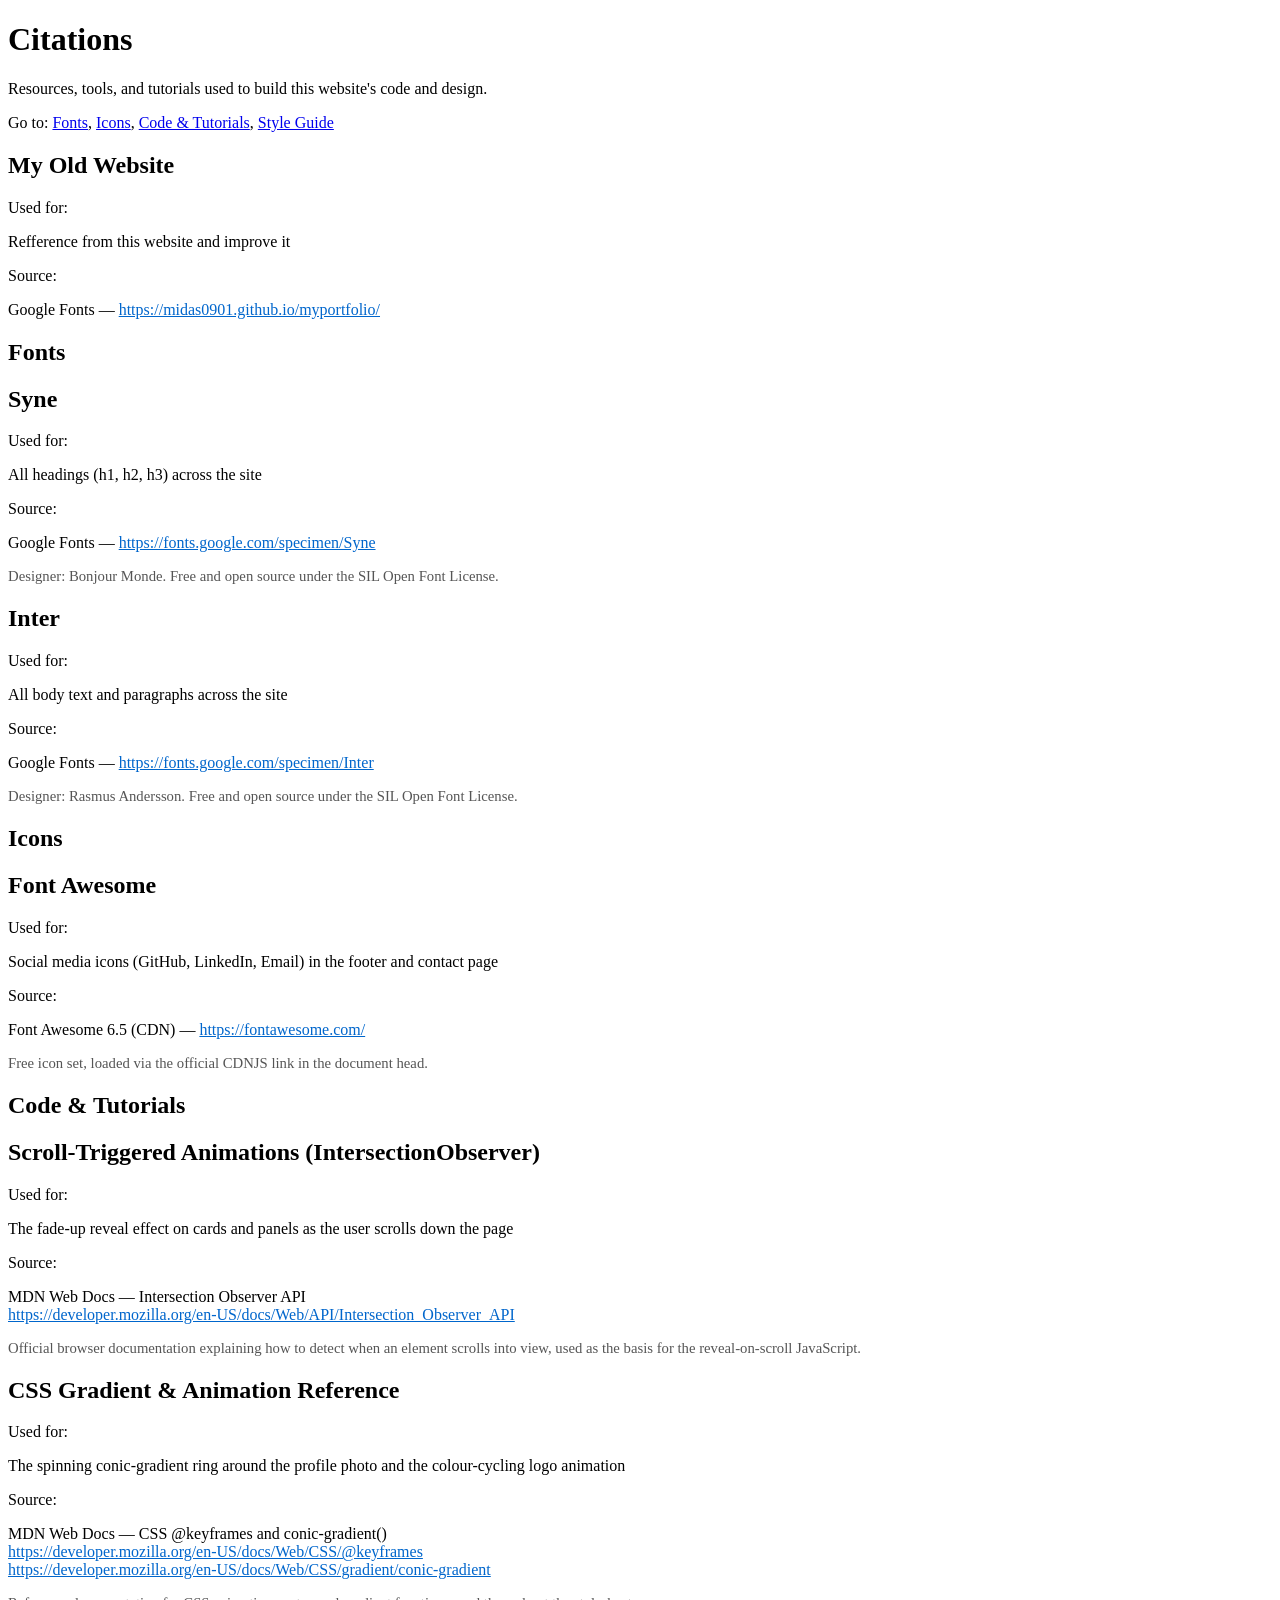
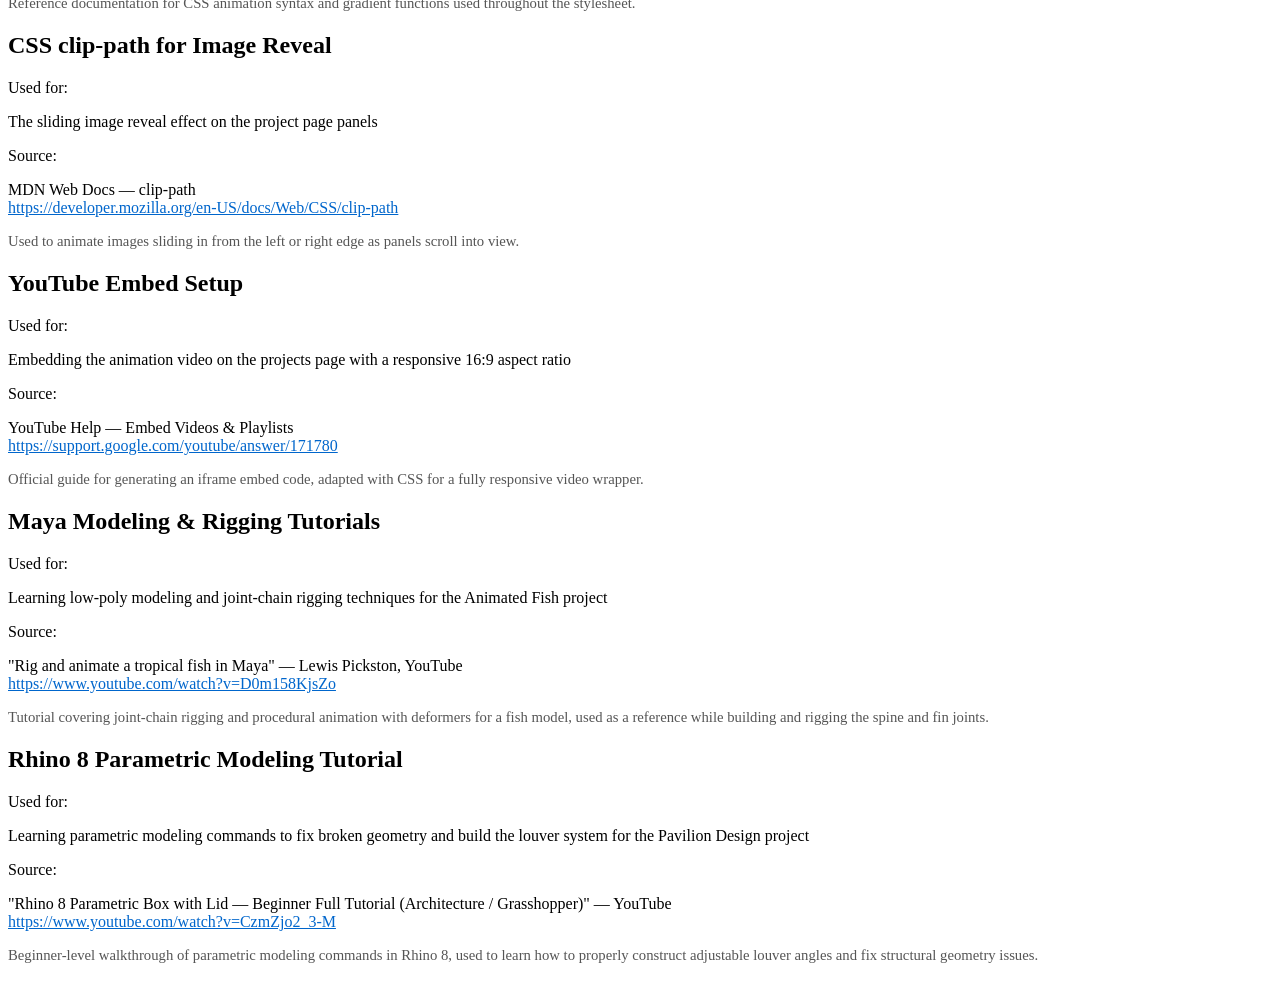
==== citations.html @ b777685e "Add files via upload" ====
<!DOCTYPE html>
<html lang="en">
<head>
    <meta charset="UTF-8">
    <meta name="viewport" content="width=device-width, initial-scale=1.0">
    <title>Citations — Phumnawat Phosawatmanee</title>
    <link rel="stylesheet" href="https://fonts.googleapis.com/css2?family=Inter:wght@400;500;600;700&family=Syne:wght@700;800&display=swap">
    <link rel="stylesheet" href="https://cdnjs.cloudflare.com/ajax/libs/font-awesome/6.5.0/css/all.min.css">
    <link rel="stylesheet" href="CSS/main.css">
    <style>
        /* Page-specific additions */
        .cite-item {
            margin-bottom: 1.2rem;
        }

        .cite-item .sg-label {
            margin-top: 0;
        }

        .cite-link {
            color: #0066cc;
            word-break: break-all;
        }

        .cite-note {
            color: #555;
            font-size: 0.92rem;
            margin-top: 0.2rem;
        }
    </style>
</head>
<body>
    <h1>Citations</h1>
    <p class="intro-desc">Resources, tools, and tutorials used to build this website's code and design.</p>

    <p class="jump-links">
        Go to:
        <a href="#fonts">Fonts</a>,
        <a href="#icons">Icons</a>,
        <a href="#code-help">Code &amp; Tutorials</a>,
        <a href="styleguide.html">Style Guide</a>
    </p>

    <!-- FONTS-->
        <section>
        <h2>My Old Website</h2>
        <div class="cite-item">
            <p class="sg-label">Used for:</p>
            <p class="sg-value">Refference from this website and improve it</p>

            <p class="sg-label">Source:</p>
            <p class="sg-value">
                Google Fonts —
                <a class="cite-link" href="https://midas0901.github.io/myportfolio/" target="_blank">https://midas0901.github.io/myportfolio/</a>
            </p>
        </div>
    </section>
    <section id="fonts">
        <h2>Fonts</h2>
    </section>

    <section>
        <h2>Syne</h2>
        <div class="cite-item">
            <p class="sg-label">Used for:</p>
            <p class="sg-value">All headings (h1, h2, h3) across the site</p>

            <p class="sg-label">Source:</p>
            <p class="sg-value">
                Google Fonts —
                <a class="cite-link" href="https://fonts.google.com/specimen/Syne" target="_blank">https://fonts.google.com/specimen/Syne</a>
            </p>
            <p class="cite-note">Designer: Bonjour Monde. Free and open source under the SIL Open Font License.</p>
        </div>
    </section>

    <section>
        <h2>Inter</h2>
        <div class="cite-item">
            <p class="sg-label">Used for:</p>
            <p class="sg-value">All body text and paragraphs across the site</p>

            <p class="sg-label">Source:</p>
            <p class="sg-value">
                Google Fonts —
                <a class="cite-link" href="https://fonts.google.com/specimen/Inter" target="_blank">https://fonts.google.com/specimen/Inter</a>
            </p>
            <p class="cite-note">Designer: Rasmus Andersson. Free and open source under the SIL Open Font License.</p>
        </div>
    </section>


    <!-- ICONS -->
    <section id="icons">
        <h2>Icons</h2>
    </section>

    <section>
        <h2>Font Awesome</h2>
        <div class="cite-item">
            <p class="sg-label">Used for:</p>
            <p class="sg-value">Social media icons (GitHub, LinkedIn, Email) in the footer and contact page</p>

            <p class="sg-label">Source:</p>
            <p class="sg-value">
                Font Awesome 6.5 (CDN) —
                <a class="cite-link" href="https://fontawesome.com/" target="_blank">https://fontawesome.com/</a>
            </p>
            <p class="cite-note">Free icon set, loaded via the official CDNJS link in the document head.</p>
        </div>
    </section>


    <!-- CODE & TUTORIALS - help me coding-->
    <section id="code-help">
        <h2>Code &amp; Tutorials</h2>
    </section>

    <section>
        <h2>Scroll-Triggered Animations (IntersectionObserver)</h2>
        <div class="cite-item">
            <p class="sg-label">Used for:</p>
            <p class="sg-value">The fade-up reveal effect on cards and panels as the user scrolls down the page</p>

            <p class="sg-label">Source:</p>
            <p class="sg-value">
                MDN Web Docs — Intersection Observer API
                <br>
                <a class="cite-link" href="https://developer.mozilla.org/en-US/docs/Web/API/Intersection_Observer_API" target="_blank">https://developer.mozilla.org/en-US/docs/Web/API/Intersection_Observer_API</a>
            </p>
            <p class="cite-note">Official browser documentation explaining how to detect when an element scrolls into view, used as the basis for the reveal-on-scroll JavaScript.</p>
        </div>
    </section>

    <section>
        <h2>CSS Gradient &amp; Animation Reference</h2>
        <div class="cite-item">
            <p class="sg-label">Used for:</p>
            <p class="sg-value">The spinning conic-gradient ring around the profile photo and the colour-cycling logo animation</p>

            <p class="sg-label">Source:</p>
            <p class="sg-value">
                MDN Web Docs — CSS @keyframes and conic-gradient()
                <br>
                <a class="cite-link" href="https://developer.mozilla.org/en-US/docs/Web/CSS/@keyframes" target="_blank">https://developer.mozilla.org/en-US/docs/Web/CSS/@keyframes</a>
                <br>
                <a class="cite-link" href="https://developer.mozilla.org/en-US/docs/Web/CSS/gradient/conic-gradient" target="_blank">https://developer.mozilla.org/en-US/docs/Web/CSS/gradient/conic-gradient</a>
            </p>
            <p class="cite-note">Reference documentation for CSS animation syntax and gradient functions used throughout the stylesheet.</p>
        </div>
    </section>

    <section>
        <h2>CSS clip-path for Image Reveal</h2>
        <div class="cite-item">
            <p class="sg-label">Used for:</p>
            <p class="sg-value">The sliding image reveal effect on the project page panels</p>

            <p class="sg-label">Source:</p>
            <p class="sg-value">
                MDN Web Docs — clip-path
                <br>
                <a class="cite-link" href="https://developer.mozilla.org/en-US/docs/Web/CSS/clip-path" target="_blank">https://developer.mozilla.org/en-US/docs/Web/CSS/clip-path</a>
            </p>
            <p class="cite-note">Used to animate images sliding in from the left or right edge as panels scroll into view.</p>
        </div>
    </section>

    <section>
        <h2>YouTube Embed Setup</h2>
        <div class="cite-item">
            <p class="sg-label">Used for:</p>
            <p class="sg-value">Embedding the animation video on the projects page with a responsive 16:9 aspect ratio</p>

            <p class="sg-label">Source:</p>
            <p class="sg-value">
                YouTube Help — Embed Videos &amp; Playlists
                <br>
                <a class="cite-link" href="https://support.google.com/youtube/answer/171780" target="_blank">https://support.google.com/youtube/answer/171780</a>
            </p>
            <p class="cite-note">Official guide for generating an iframe embed code, adapted with CSS for a fully responsive video wrapper.</p>
        </div>
    </section>

    <section>
        <h2>Maya Modeling &amp; Rigging Tutorials</h2>
        <div class="cite-item">
            <p class="sg-label">Used for:</p>
            <p class="sg-value">Learning low-poly modeling and joint-chain rigging techniques for the Animated Fish project</p>

            <p class="sg-label">Source:</p>
            <p class="sg-value">
                "Rig and animate a tropical fish in Maya" — Lewis Pickston, YouTube
                <br>
                <a class="cite-link" href="https://www.youtube.com/watch?v=D0m158KjsZo" target="_blank">https://www.youtube.com/watch?v=D0m158KjsZo</a>
            </p>
            <p class="cite-note">Tutorial covering joint-chain rigging and procedural animation with deformers for a fish model, used as a reference while building and rigging the spine and fin joints.</p>
        </div>
    </section>

    <section>
        <h2>Rhino 8 Parametric Modeling Tutorial</h2>
        <div class="cite-item">
            <p class="sg-label">Used for:</p>
            <p class="sg-value">Learning parametric modeling commands to fix broken geometry and build the louver system for the Pavilion Design project</p>

            <p class="sg-label">Source:</p>
            <p class="sg-value">
                "Rhino 8 Parametric Box with Lid — Beginner Full Tutorial (Architecture / Grasshopper)" — YouTube
                <br>
                <a class="cite-link" href="https://www.youtube.com/watch?v=CzmZjo2_3-M" target="_blank">https://www.youtube.com/watch?v=CzmZjo2_3-M</a>
            </p>
            <p class="cite-note">Beginner-level walkthrough of parametric modeling commands in Rhino 8, used to learn how to properly construct adjustable louver angles and fix structural geometry issues.</p>
        </div>
    </section>

</body>
</html>
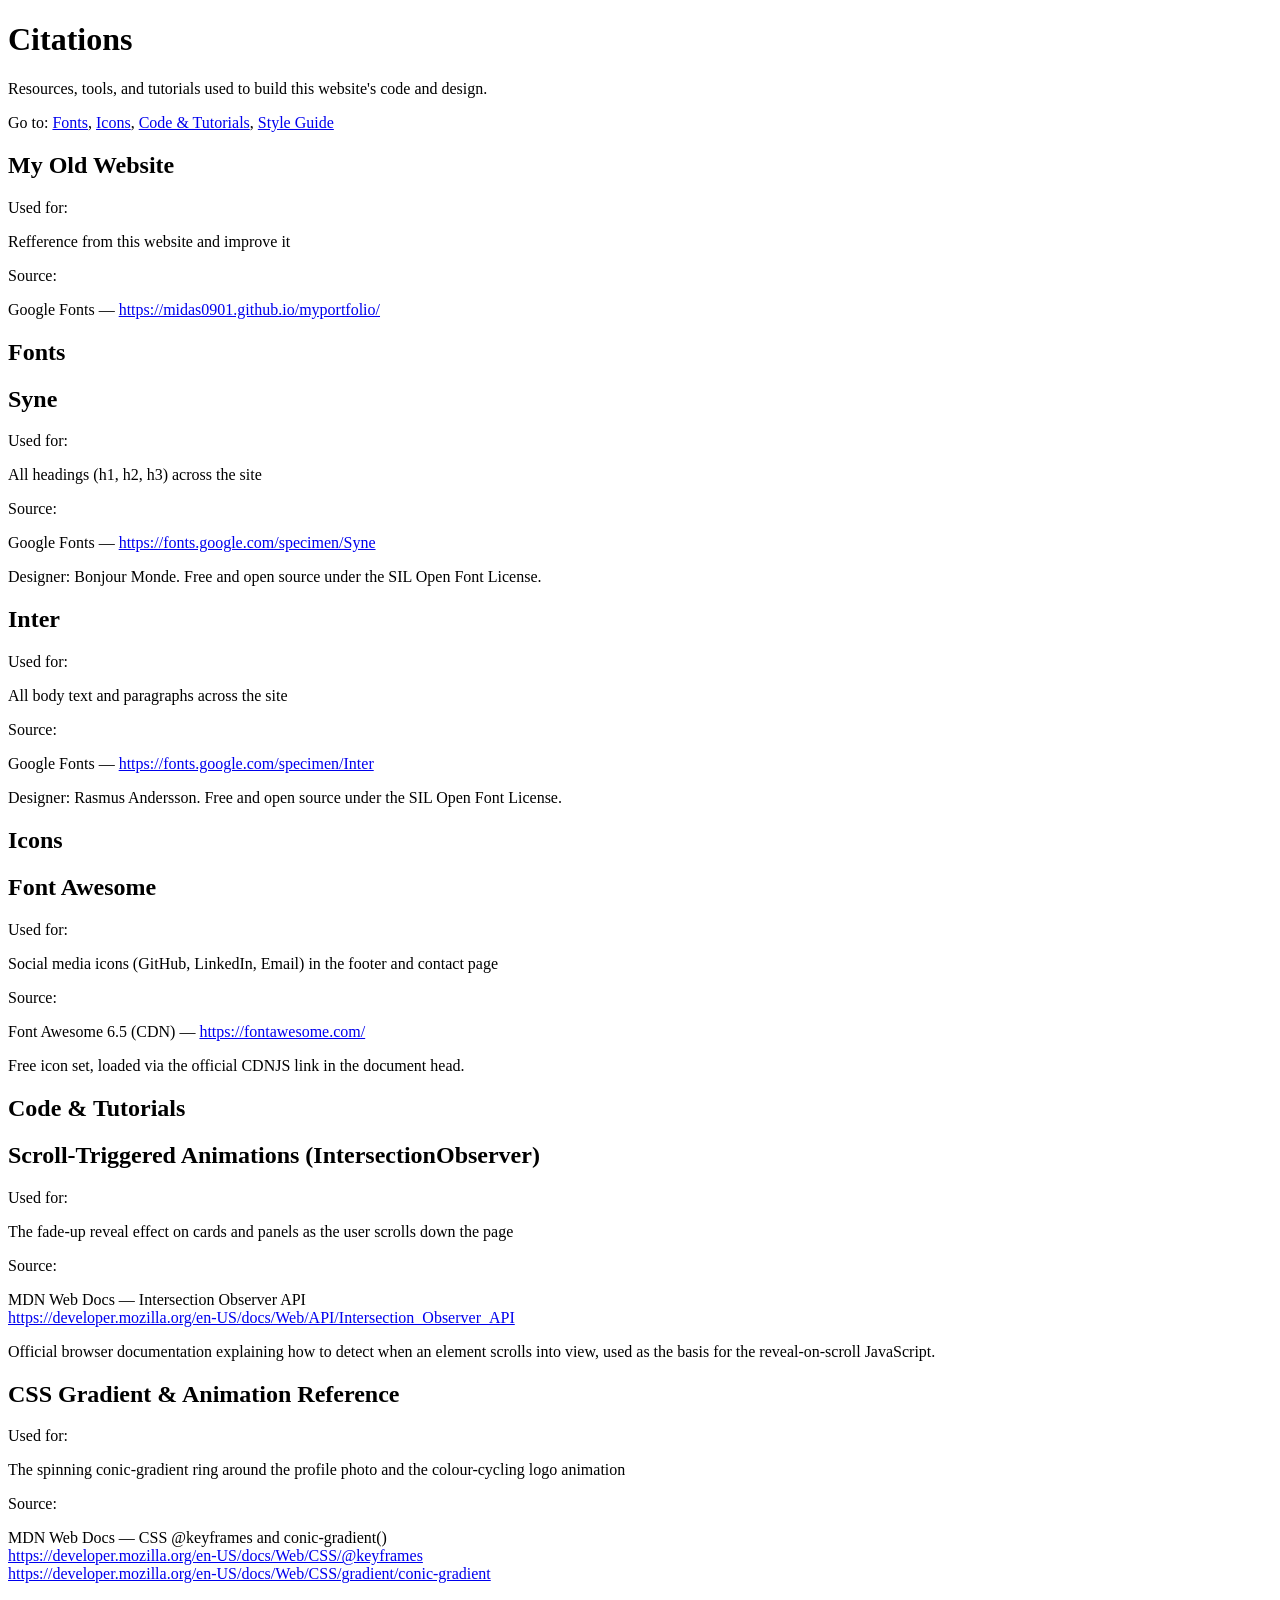
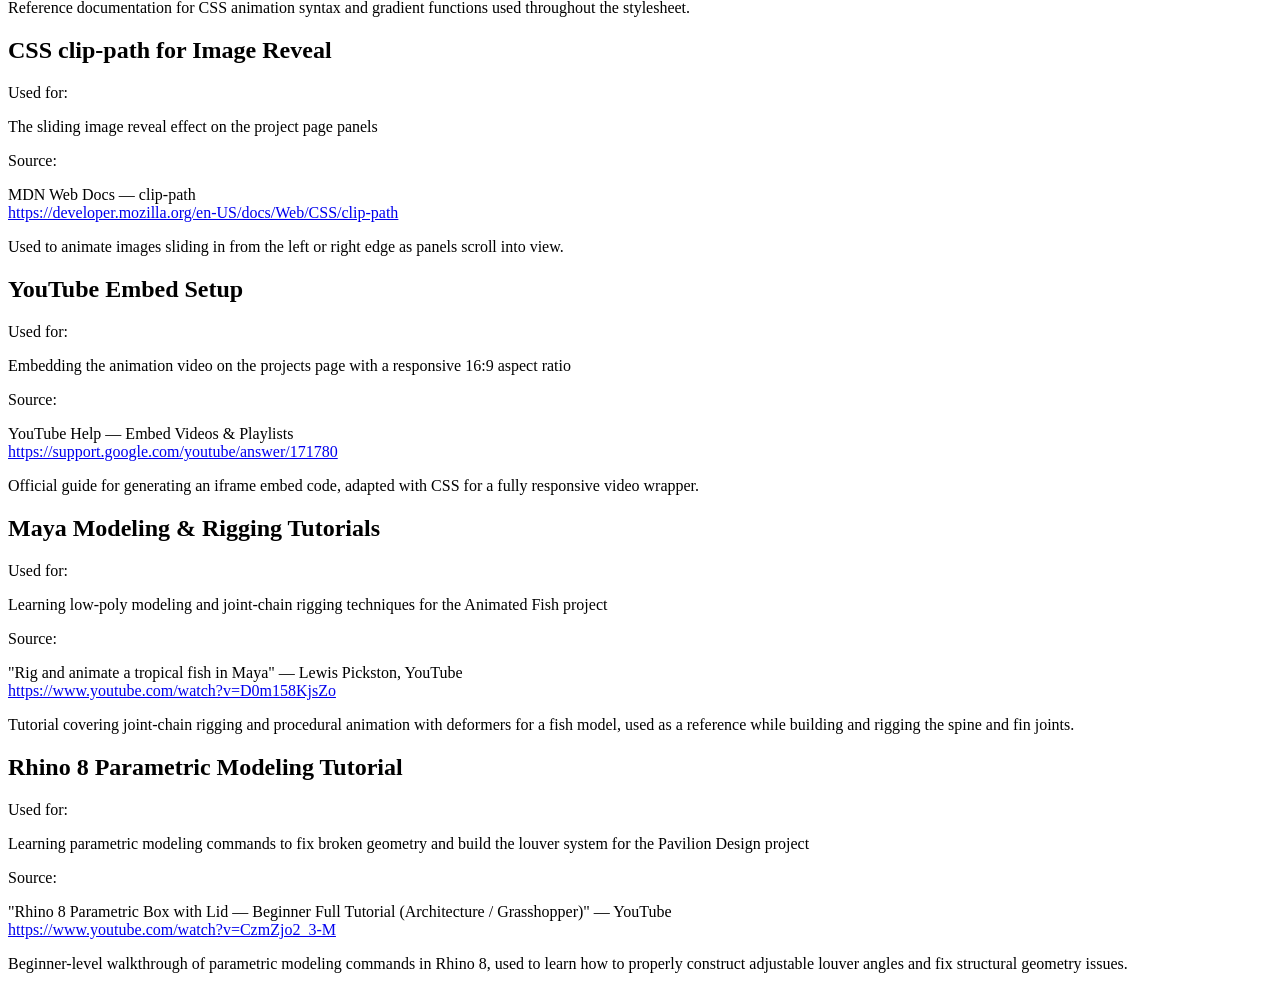
==== commit 927b2e2d: "Add files via upload" ====
--- a/citations.html
+++ b/citations.html
@@ -7,27 +7,6 @@
     <link rel="stylesheet" href="https://fonts.googleapis.com/css2?family=Inter:wght@400;500;600;700&family=Syne:wght@700;800&display=swap">
     <link rel="stylesheet" href="https://cdnjs.cloudflare.com/ajax/libs/font-awesome/6.5.0/css/all.min.css">
     <link rel="stylesheet" href="CSS/main.css">
-    <style>
-        /* Page-specific additions */
-        .cite-item {
-            margin-bottom: 1.2rem;
-        }
-
-        .cite-item .sg-label {
-            margin-top: 0;
-        }
-
-        .cite-link {
-            color: #0066cc;
-            word-break: break-all;
-        }
-
-        .cite-note {
-            color: #555;
-            font-size: 0.92rem;
-            margin-top: 0.2rem;
-        }
-    </style>
 </head>
 <body>
     <h1>Citations</h1>
@@ -38,7 +17,7 @@
         <a href="#fonts">Fonts</a>,
         <a href="#icons">Icons</a>,
         <a href="#code-help">Code &amp; Tutorials</a>,
-        <a href="styleguide.html">Style Guide</a>
+        <a href="index.html">Style Guide</a>
     </p>
 
     <!-- FONTS-->
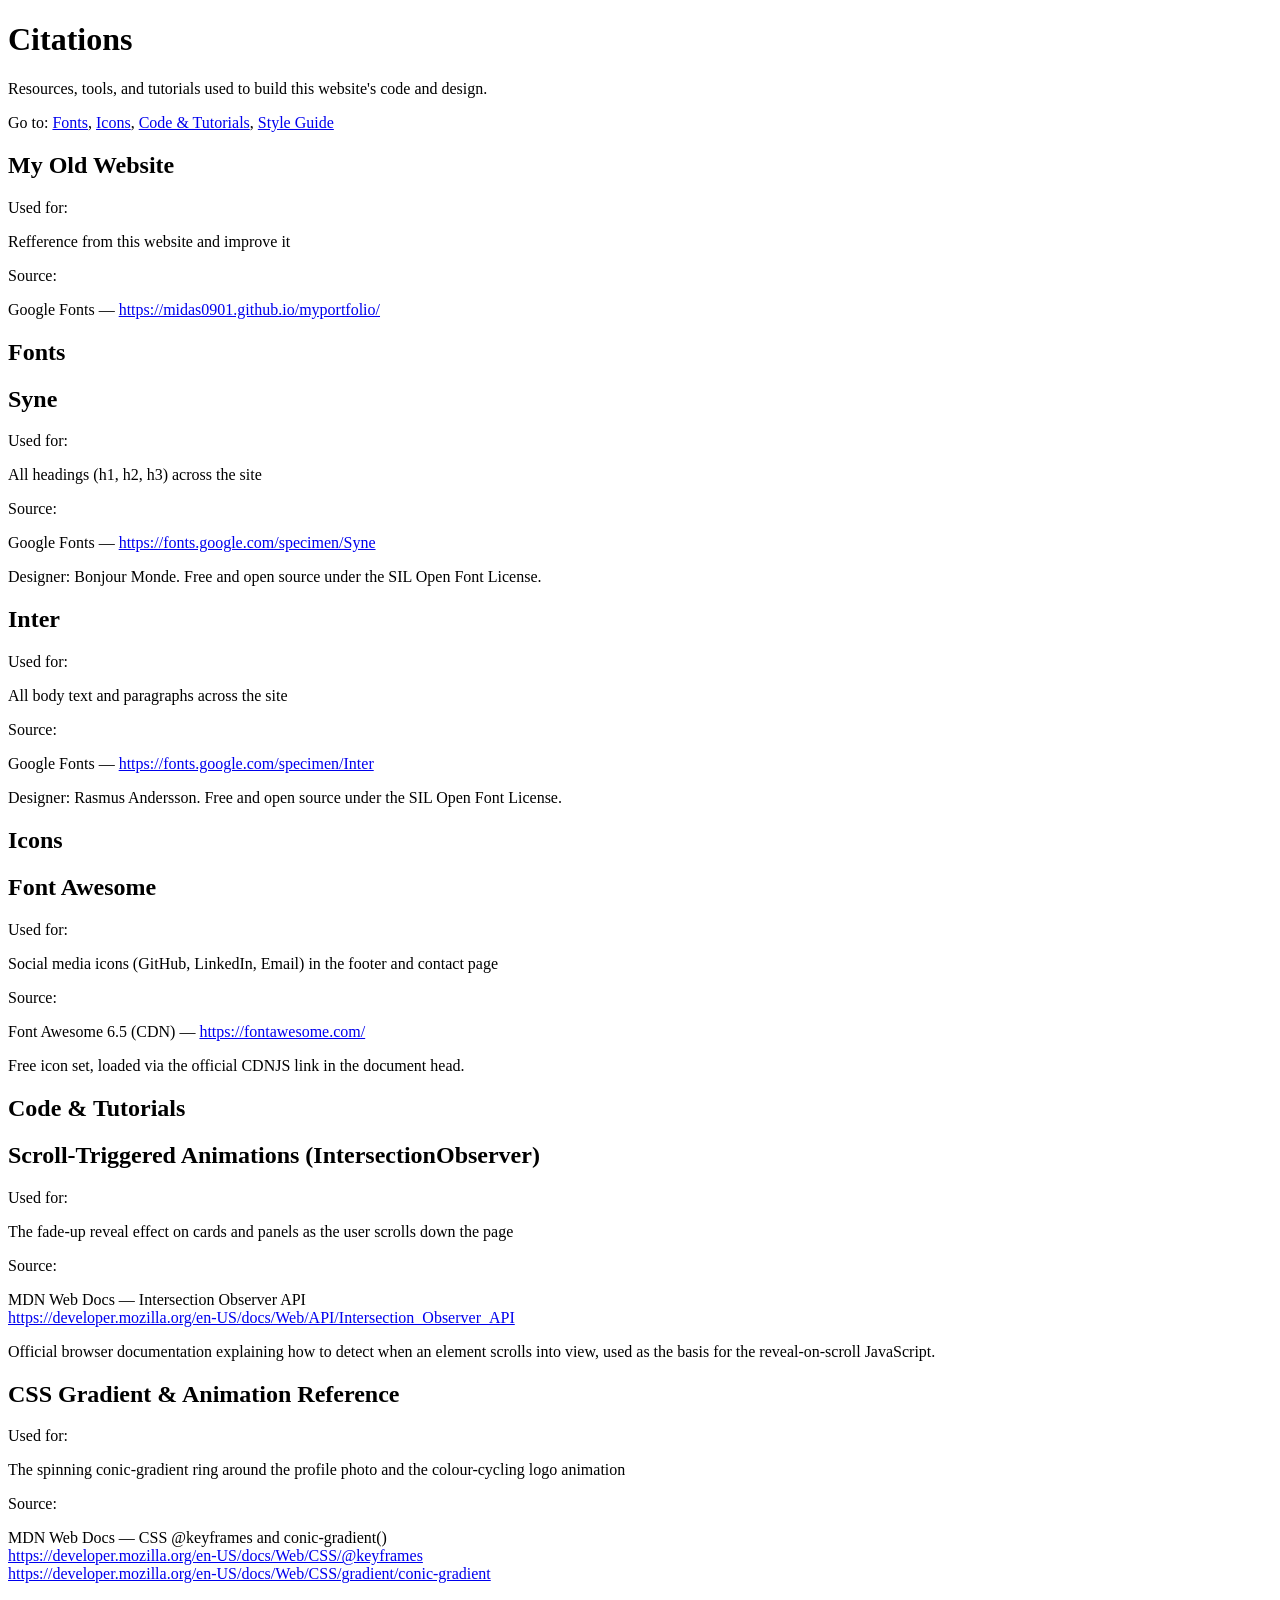
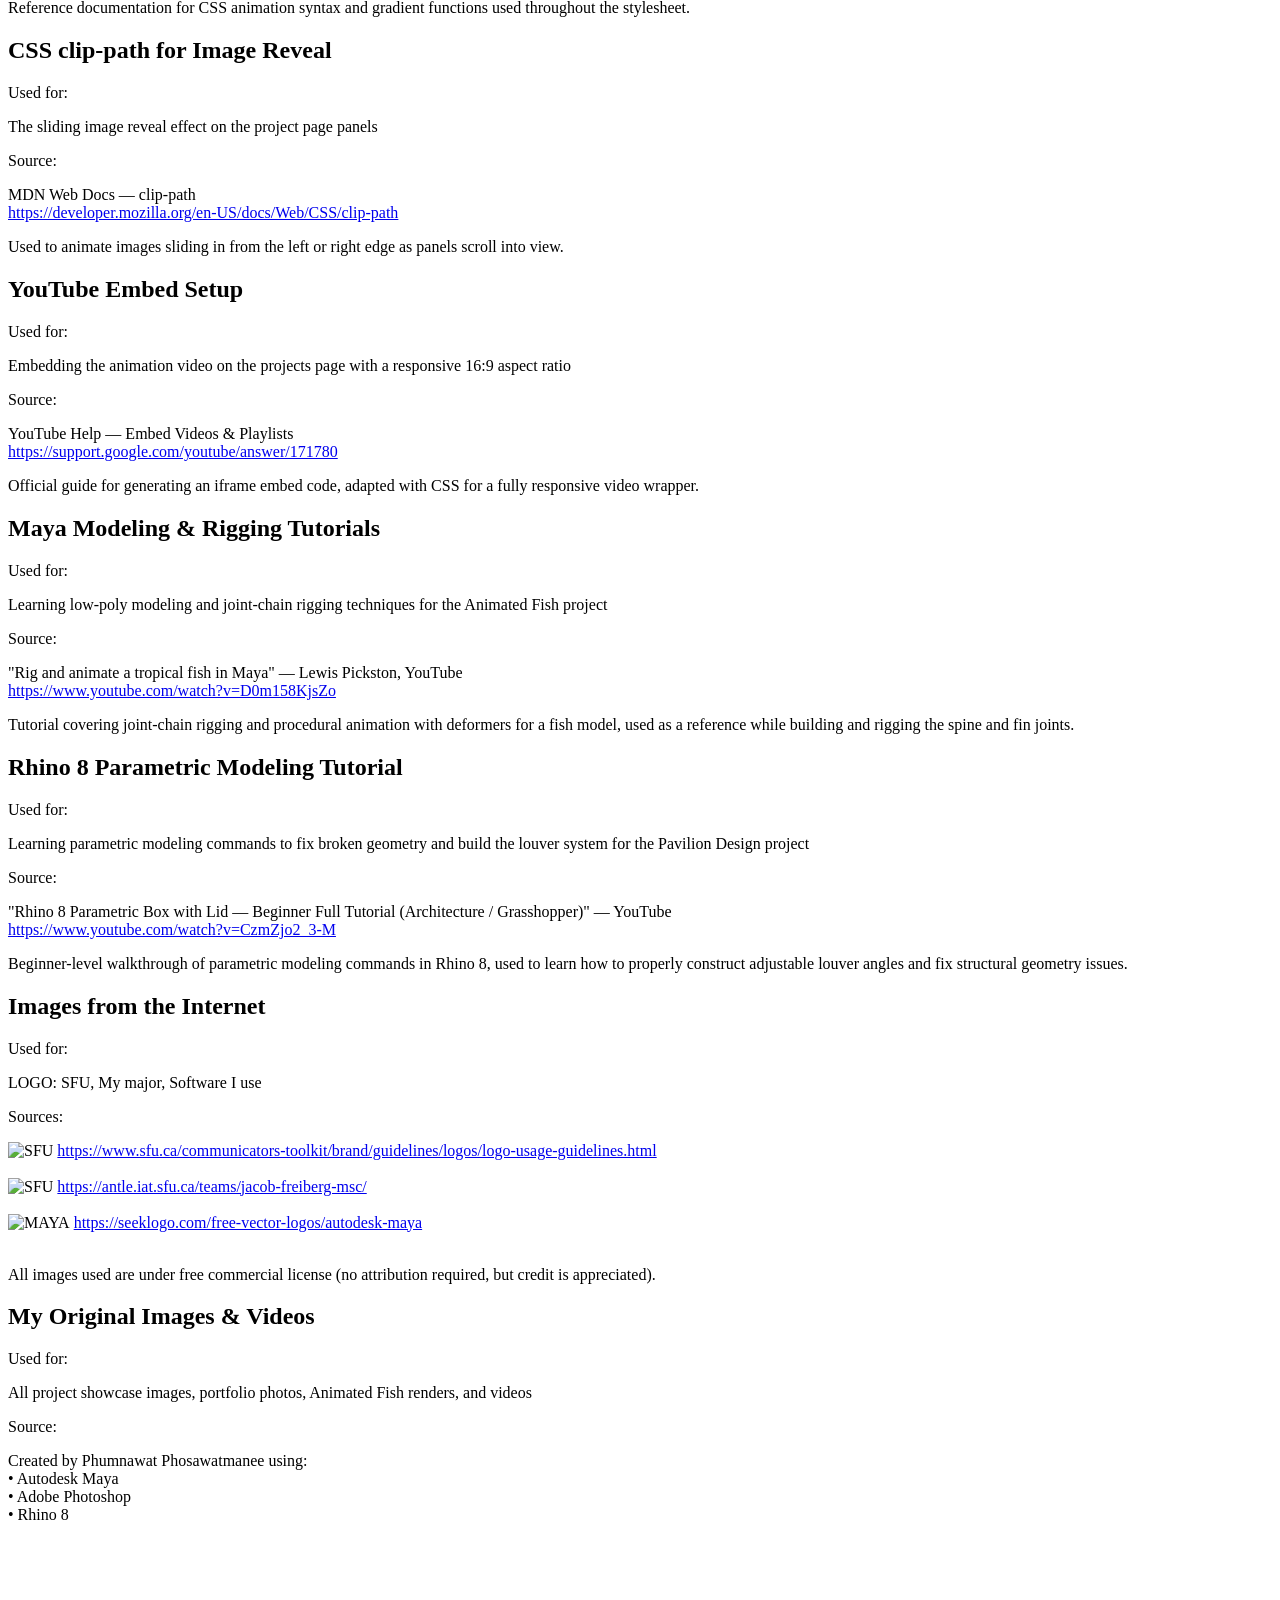
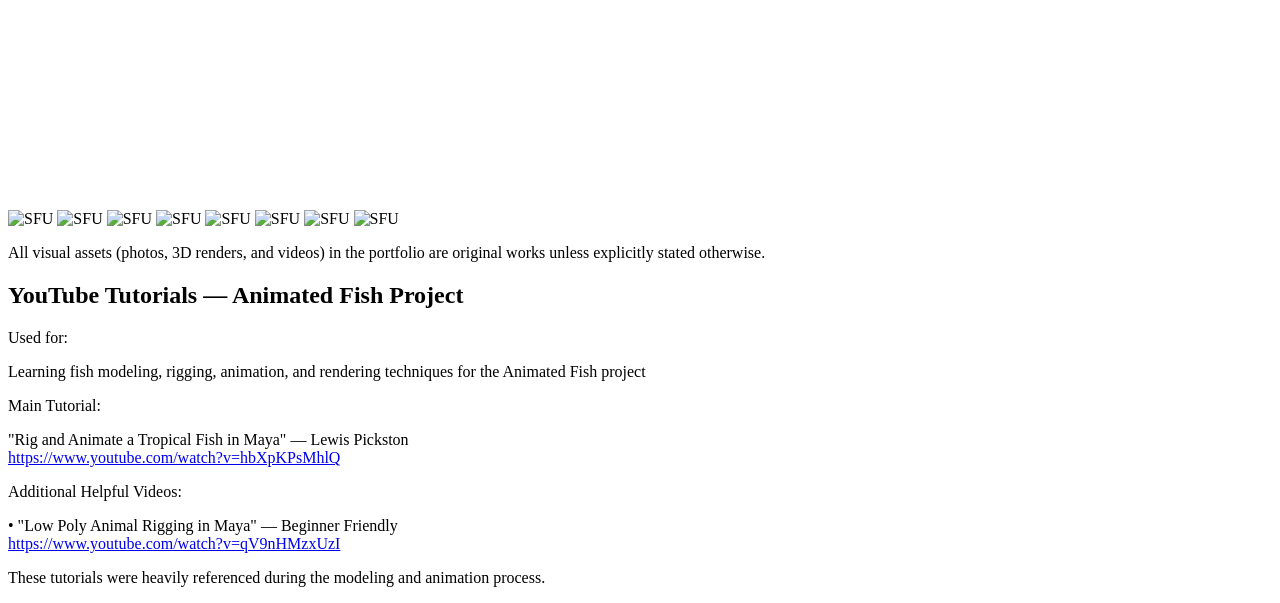
==== commit 66c7f109: "Update citations.html" ====
--- a/citations.html
+++ b/citations.html
@@ -192,6 +192,77 @@
             <p class="cite-note">Beginner-level walkthrough of parametric modeling commands in Rhino 8, used to learn how to properly construct adjustable louver angles and fix structural geometry issues.</p>
         </div>
     </section>
+    <!-- 1. Images from the Internet -->
+    <section>
+        <h2>Images from the Internet</h2>
+        <div class="cite-item">
+            <p class="sg-label">Used for:</p>
+            <p class="sg-value">LOGO: SFU, My major, Software I use</p>
+
+            <p class="sg-label">Sources:</p>
+            <p class="sg-value">
+                <img src="IMG/SFU.png" alt="SFU">
+                <a class="cite-link" href="IMG/SFU.png" target="_blank">https://www.sfu.ca/communicators-toolkit/brand/guidelines/logos/logo-usage-guidelines.html</a><br><br>
+                <img src="IMG/SIAT.png" alt="SFU">
+                <a class="cite-link" href="IMG/SIAT.png" target="_blank">https://antle.iat.sfu.ca/teams/jacob-freiberg-msc/</a><br><br>
+                <img src="IMG/MAYA.png" alt="MAYA">
+                <a class="cite-link" href="IMG/MAYA.png" target="_blank">https://seeklogo.com/free-vector-logos/autodesk-maya</a><br><br>
+            </p>
+            <p class="cite-note">All images used are under free commercial license (no attribution required, but credit is appreciated).</p>
+        </div>
+    </section>
+
+    <!-- 2. My Original Images & Videos -->
+    <section>
+        <h2>My Original Images &amp; Videos</h2>
+        <div class="cite-item">
+            <p class="sg-label">Used for:</p>
+            <p class="sg-value">All project showcase images, portfolio photos, Animated Fish renders, and videos</p>
+
+            <p class="sg-label">Source:</p>
+            <p class="sg-value">
+                Created by Phumnawat Phosawatmanee using:<br>
+                • Autodesk Maya<br>
+                • Adobe Photoshop<br>
+                • Rhino 8<br>
+                <img src="IMG/My Photo.jpg" alt="SFU" width="300" height="300" style="object-fit: cover;">
+                <img src="IMG/StoryBoard.png" alt="SFU" width="300" height="300" style="object-fit: cover;">
+                <img src="IMG/FishModel.jpg" alt="SFU" width="300" height="300" style="object-fit: cover;">
+                <img src="IMG/Solution.png" alt="SFU" width="300" height="300" style="object-fit: cover;">
+                <img src="IMG/Pavilion.png" alt="SFU" width="300" height="300" style="object-fit: cover;">
+                <img src="IMG/Drawing.png" alt="SFU" width="300" height="300" style="object-fit: cover;">
+                <img src="IMG/Design.png" alt="SFU" width="300" height="300" style="object-fit: cover;">
+                <img src="IMG/Output.png" alt="SFU" width="300" height="300" style="object-fit: cover;">
+
+                <video src="Scene Editing.mp4" autoplay loop muted playsinline class="panel-video" width="300" height="300" style="object-fit: cover;"></video>
+            </p>
+            <p class="cite-note">All visual assets (photos, 3D renders, and videos) in the portfolio are original works unless explicitly stated otherwise.</p>
+        </div>
+    </section>
+
+    <!-- 3. YouTube Videos for Animation Project -->
+    <section>
+        <h2>YouTube Tutorials — Animated Fish Project</h2>
+        <div class="cite-item">
+            <p class="sg-label">Used for:</p>
+            <p class="sg-value">Learning fish modeling, rigging, animation, and rendering techniques for the Animated Fish project</p>
+
+            <p class="sg-label">Main Tutorial:</p>
+            <p class="sg-value">
+                "Rig and Animate a Tropical Fish in Maya" — Lewis Pickston<br>
+                <a class="cite-link" href="https://www.youtube.com/watch?v=hbXpKPsMhlQ" target="_blank">
+                    https://www.youtube.com/watch?v=hbXpKPsMhlQ
+                </a>
+            </p>
+
+            <p class="sg-label">Additional Helpful Videos:</p>
+            <p class="sg-value">
+                • "Low Poly Animal Rigging in Maya" — Beginner Friendly<br>
+                <a class="cite-link" href="https://www.youtube.com/watch?v=qV9nHMzxUzI" target="_blank">https://www.youtube.com/watch?v=qV9nHMzxUzI</a>
+            </p>
+            <p class="cite-note">These tutorials were heavily referenced during the modeling and animation process.</p>
+        </div>
+    </section>
 
 </body>
-</html>+</html>
